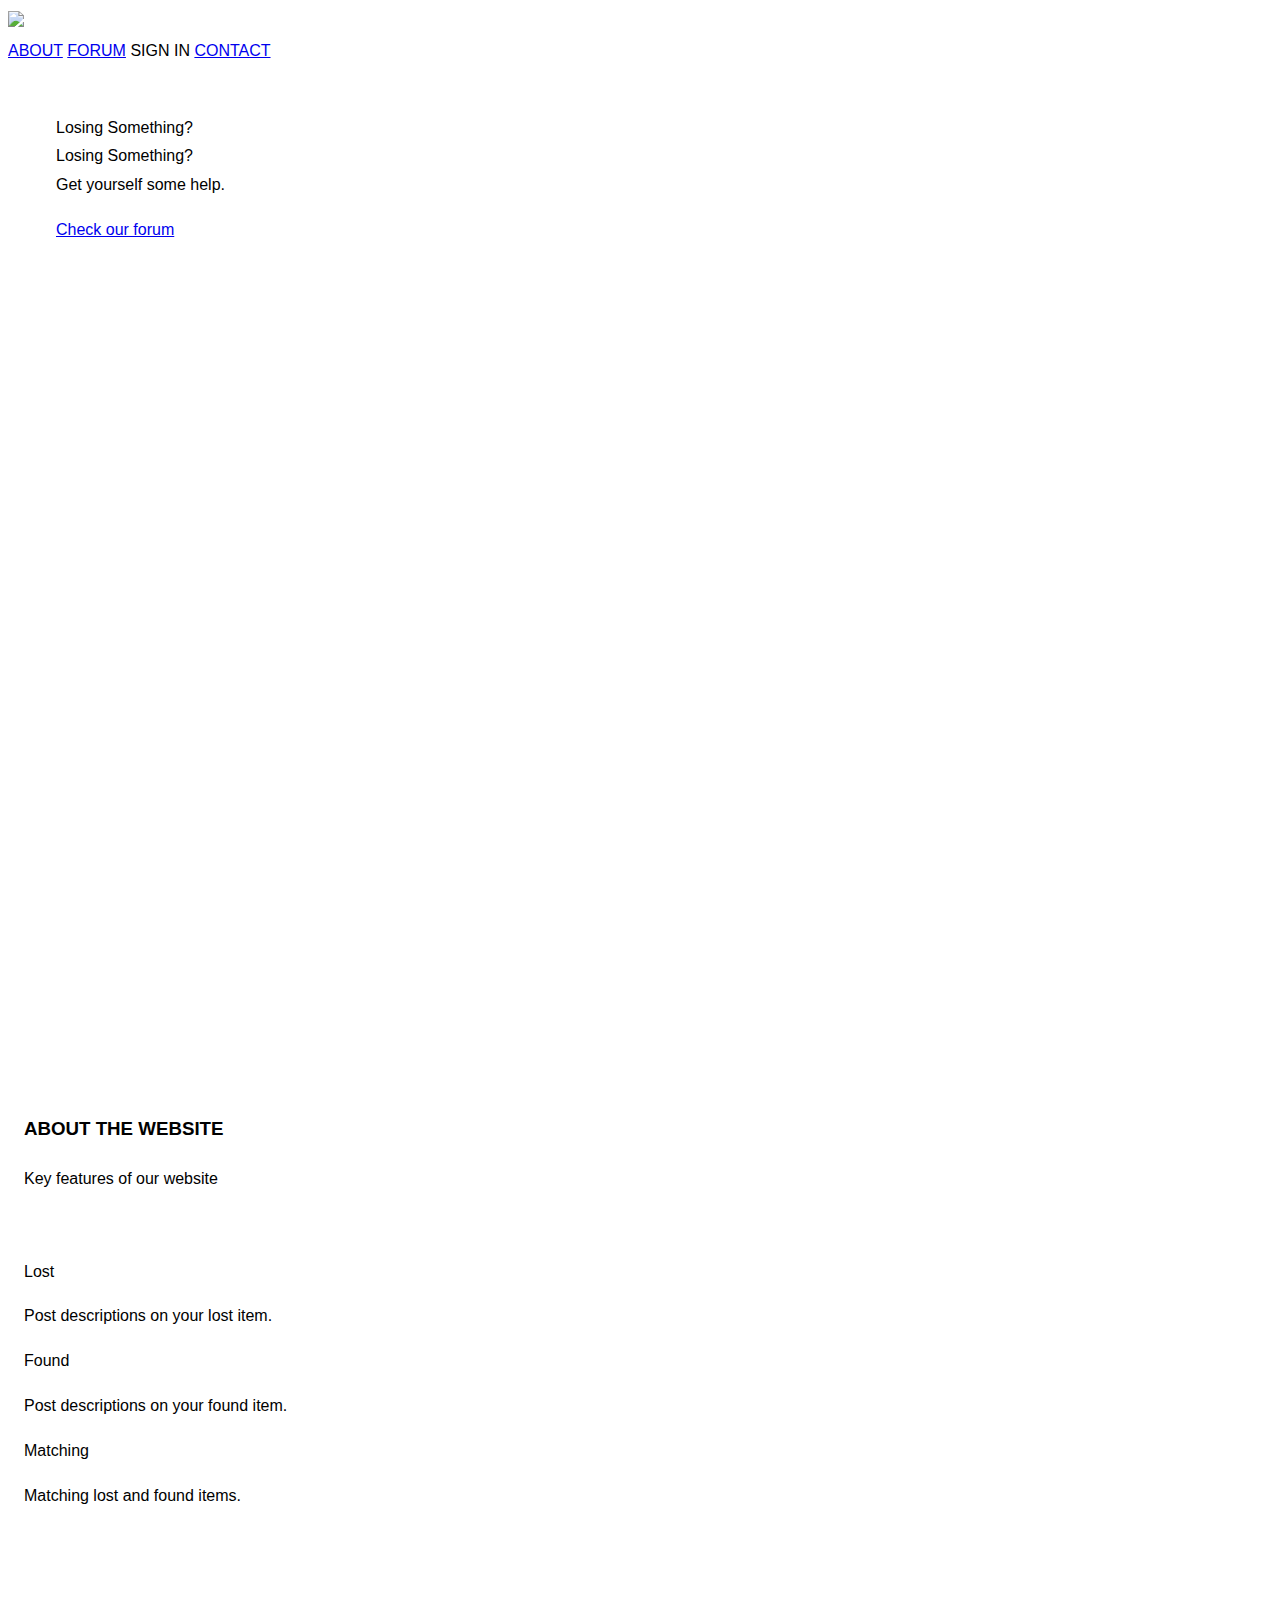
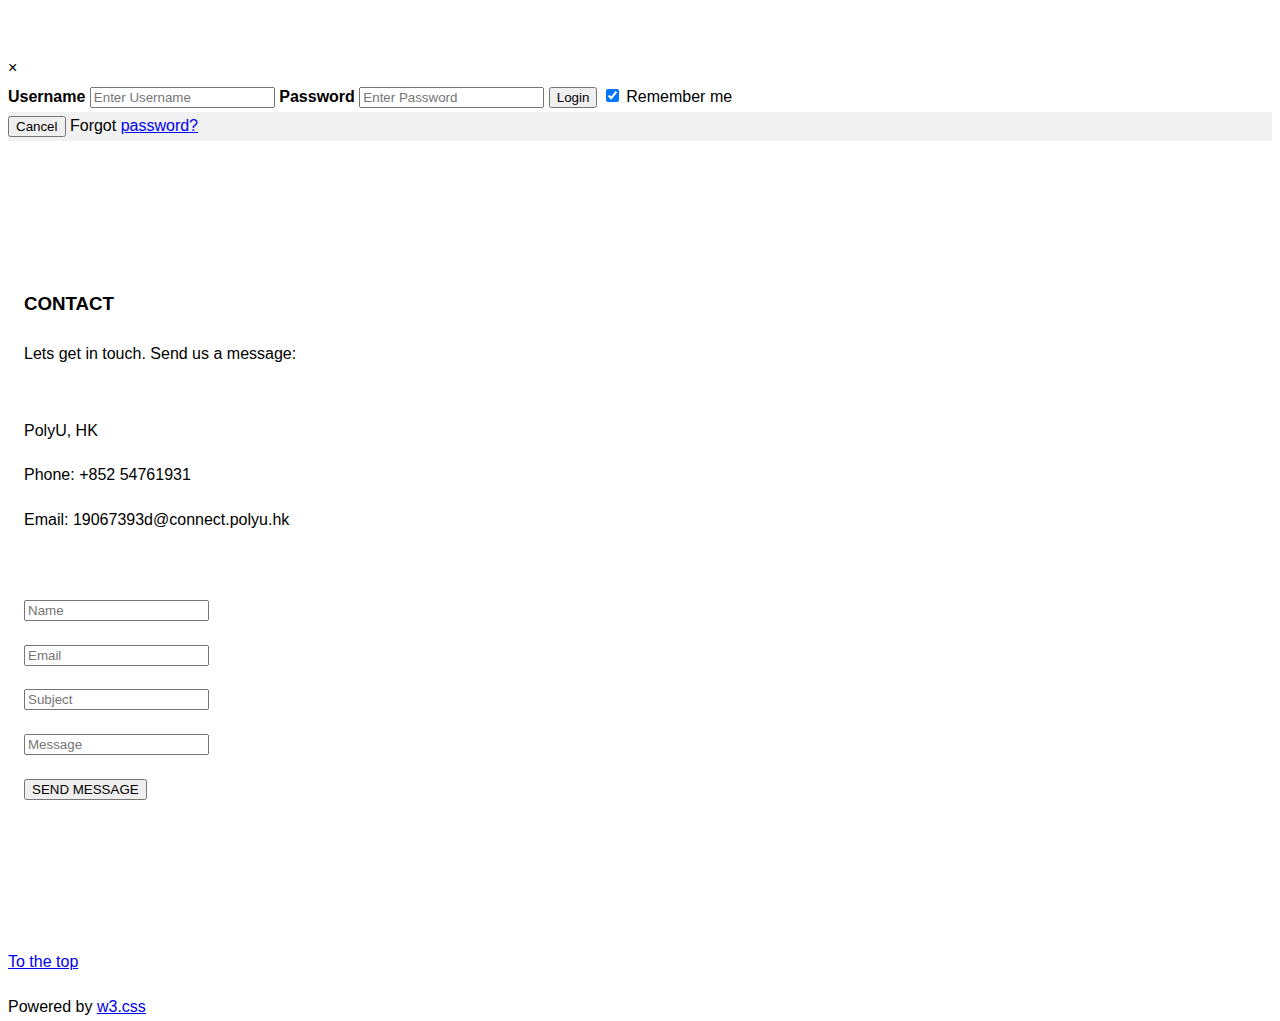
==== index.html @ 29f6cd64 "add log-in" ====
<!DOCTYPE html>
<html>

<head>
  <title>Lost & Found</title>
  <meta charset="UTF-8">
  <meta name="viewport" content="width=device-width, initial-scale=1">
  <link rel="stylesheet" href="styles/raleway.css">
  <link rel="stylesheet" href="styles/font-awesome.min.css">
  <link rel="stylesheet" href="styles/w3.css">
  <link rel="stylesheet" href="styles/template.css">
</head>

<body>

  <!-- Navbar (sit on top) -->
  <div class="w3-top">
    <div class="w3-bar w3-white w3-card" id="myNavbar">
      <img src="images/logo.jpg" href="#home" class="w3-bar-item w3-button logo">
      <!-- Right-sided navbar links -->
      <div class="w3-right w3-hide-small">
        <a href="#about" class="w3-bar-item w3-button"> ABOUT</a>
        <a href="#forum" class="w3-bar-item w3-button"><i class="fa fa-th"></i> FORUM</a>
        <a onclick="document.getElementById('sign-in').style.display='block'" class="w3-bar-item w3-button"><i
            class="fa fa-user"></i> SIGN IN</a>
        <a href="#contact" class="w3-bar-item w3-button"><i class="fa fa-envelope"></i> CONTACT</a>
      </div>
      <!-- Hide right-floated links on small screens and replace them with a menu icon -->
      <a href="javascript:void(0)" class="w3-bar-item w3-button w3-right w3-hide-large w3-hide-medium"
        onclick="w3_open()">
        <i class="fa fa-bars"></i>
      </a>
    </div>
  </div>

  <!-- Sidebar on small screens when clicking the menu icon -->
  <nav class="w3-sidebar w3-bar-block w3-black w3-card w3-animate-left w3-hide-medium w3-hide-large"
    style="display:none" id="mySidebar">
    <a href="javascript:void(0)" onclick="w3_close()" class="w3-bar-item w3-button w3-large w3-padding-16">Close X</a>
    <a href="#about" onclick="w3_close()" class="w3-bar-item w3-button">ABOUT</a>
    <a href="#forum" onclick="w3_close()" class="w3-bar-item w3-button">Forum</a>
    <a href="#pricing" onclick="w3_close(); document.getElementById('sign-in').style.display='block'"
      class="w3-bar-item w3-button">SIGN IN</a>
    <a href="#contact" onclick="w3_close()" class="w3-bar-item w3-button">CONTACT</a>
  </nav>

  <!-- Header with full-height image -->
  <header class="bgimg-1 w3-display-container w3-grayscale-min" id="home">
    <div class="w3-display-left w3-text-white" style="padding:48px">
      <span class="w3-jumbo w3-hide-small">Losing Something?</span><br>
      <span class="w3-xxlarge w3-hide-large w3-hide-medium">Losing Something?</span><br>
      <span class="w3-large">Get yourself some help.</span>
      <p><a href="#about"
          class="w3-button w3-white w3-padding-large w3-large w3-margin-top w3-opacity w3-hover-opacity-off">Check our
          forum</a></p>
    </div>
    <div class="w3-display-bottomleft w3-text-grey w3-large" style="padding:24px 48px">
      <i class="fa fa-facebook-official w3-hover-opacity"></i>
      <i class="fa fa-instagram w3-hover-opacity"></i>
      <i class="fa fa-snapchat w3-hover-opacity"></i>
      <i class="fa fa-pinterest-p w3-hover-opacity"></i>
      <i class="fa fa-twitter w3-hover-opacity"></i>
      <i class="fa fa-linkedin w3-hover-opacity"></i>
    </div>
  </header>

  <!-- About Section -->
  <div class="w3-container" style="padding:128px 16px" id="about">
    <h3 class="w3-center">ABOUT THE WEBSITE</h3>
    <p class="w3-center w3-large">Key features of our website</p>
    <div class="w3-row-padding w3-center" style="margin-top:64px">
      <div class="w3-third">
        <i class="fa fa-lock w3-margin-bottom w3-jumbo w3-center"></i>
        <p class="w3-large">Lost</p>
        <p>Post descriptions on your lost item.</p>
      </div>
      <div class="w3-third">
        <i class="fa fa-key w3-margin-bottom w3-jumbo"></i>
        <p class="w3-large">Found</p>
        <p>Post descriptions on your found item.</p>
      </div>
      <div class="w3-third">
        <i class="fa fa-unlock w3-margin-bottom w3-jumbo"></i>
        <p class="w3-large">Matching</p>
        <p>Matching lost and found items.</p>
      </div>
    </div>
  </div>

  <!-- Sign in Section-->
  <div id="sign-in" class="w3-modal">
    <span onclick="document.getElementById('sign-in').style.display='none'" class="close"
      title="Close Modal">&times;</span>

    <!-- Modal Content -->
    <form class="w3-modal-content w3-animate" action="/action_page.php">
      <div>
        <i class="fa fa-user w3-margin-bottom w3-jumbo w3-center"></i>
      </div>

      <div class="w3-container">
        <label for="uname"><b>Username</b></label>
        <input type="text" placeholder="Enter Username" name="uname" required>

        <label for="psw"><b>Password</b></label>
        <input type="password" placeholder="Enter Password" name="psw" required>

        <button type="submit">Login</button>
        <label>
          <input type="checkbox" checked="checked" name="remember"> Remember me
        </label>
      </div>

      <div class="w3-container" style="background-color:#f1f1f1">
        <button type="button" onclick="document.getElementById('sign-in').style.display='none'"
          class="cancelbtn">Cancel</button>
        <span class="psw">Forgot <a href="#">password?</a></span>
      </div>
    </form>
  </div>

  <!-- Contact Section -->
  <div class="w3-container w3-light-grey" style="padding:128px 16px" id="contact">
    <h3 class="w3-center">CONTACT</h3>
    <p class="w3-center w3-large">Lets get in touch. Send us a message:</p>
    <div style="margin-top:48px">
      <p><i class="fa fa-map-marker fa-fw w3-xxlarge w3-margin-right"></i> PolyU, HK</p>
      <p><i class="fa fa-phone fa-fw w3-xxlarge w3-margin-right"></i> Phone: +852 54761931</p>
      <p><i class="fa fa-envelope fa-fw w3-xxlarge w3-margin-right"> </i> Email: 19067393d@connect.polyu.hk</p>
      <br>
      <form action="/action_page.php" target="_blank">
        <p><input class="w3-input w3-border" type="text" placeholder="Name" required name="Name"></p>
        <p><input class="w3-input w3-border" type="text" placeholder="Email" required name="Email"></p>
        <p><input class="w3-input w3-border" type="text" placeholder="Subject" required name="Subject"></p>
        <p><input class="w3-input w3-border" type="text" placeholder="Message" required name="Message"></p>
        <p>
          <button class="w3-button w3-black" type="submit">
            <i class="fa fa-paper-plane"></i> SEND MESSAGE
          </button>
        </p>
      </form>
    </div>
  </div>

  <!-- Footer -->
  <footer class="w3-center w3-black w3-padding-64">
    <a href="#home" class="w3-button w3-light-grey"><i class="fa fa-arrow-up w3-margin-right"></i>To the top</a>
    <div class="w3-xlarge w3-section">
      <i class="fa fa-facebook-official w3-hover-opacity"></i>
      <i class="fa fa-instagram w3-hover-opacity"></i>
      <i class="fa fa-snapchat w3-hover-opacity"></i>
      <i class="fa fa-pinterest-p w3-hover-opacity"></i>
      <i class="fa fa-twitter w3-hover-opacity"></i>
      <i class="fa fa-linkedin w3-hover-opacity"></i>
    </div>
    <p>Powered by <a href="https://www.w3schools.com/w3css/default.asp" title="W3.CSS" target="_blank"
        class="w3-hover-text-green">w3.css</a></p>
  </footer>

  <script>
    // Modal Image Gallery
    function onClick(element) {
      document.getElementById("img01").src = element.src;
      document.getElementById("modal01").style.display = "block";
      var captionText = document.getElementById("caption");
      captionText.innerHTML = element.alt;
    }


    // Toggle between showing and hiding the sidebar when clicking the menu icon
    var mySidebar = document.getElementById("mySidebar");

    function w3_open() {
      if (mySidebar.style.display === 'block') {
        mySidebar.style.display = 'none';
      } else {
        mySidebar.style.display = 'block';
      }
    }

    // Close the sidebar with the close button
    function w3_close() {
      mySidebar.style.display = "none";
    }

    // Get the modal
    var modal = document.getElementById('sign-in');

    // When the user clicks anywhere outside of the modal, close it
    window.onclick = function (event) {
      if (event.target == modal) {
        modal.style.display = "none";
      }
    }
  </script>

</body>

</html>
---- styles/template.css ----
body,h1,h2,h3,h4,h5,h6 {font-family: "Raleway", sans-serif}

body, html {
  height: 100%;
  line-height: 1.8;
}

/* Full height image header */
.bgimg-1 {
  background-position: center;
  background-size: cover;
  background-image: url("../images/background_1.jpg");
  min-height: 100%;
}

.logo {
  max-width: 200px;
  max-height: 43px;
  padding: 0px !important;
}

/* The Modal (background) */
.modal {
  display: none; /* Hidden by default */
  position: fixed; /* Stay in place */
  z-index: 1; /* Sit on top */
  left: 0;
  top: 0;
  width: 100%; /* Full width */
  height: 100%; /* Full height */
  overflow: auto; /* Enable scroll if needed */
  background-color: rgb(0,0,0); /* Fallback color */
  background-color: rgba(0,0,0,0.4); /* Black w/ opacity */
  padding-top: 60px;
}
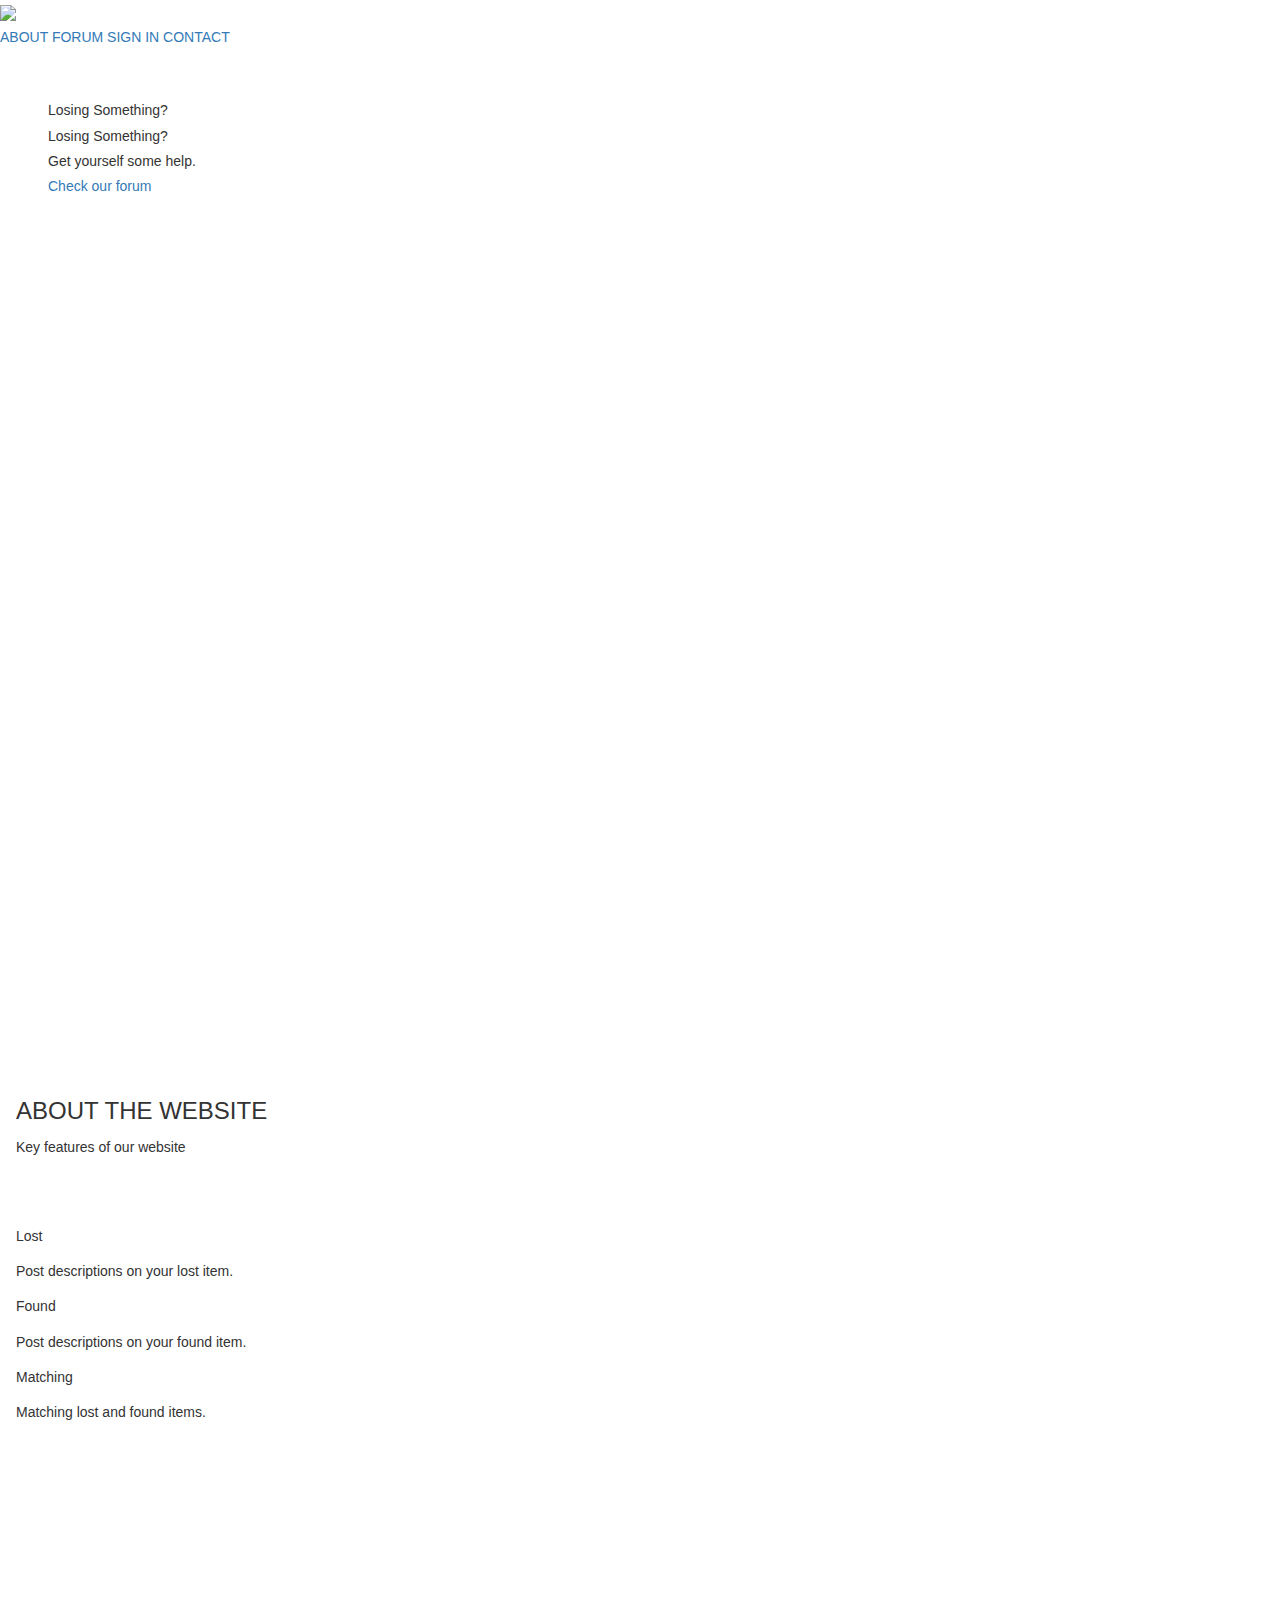
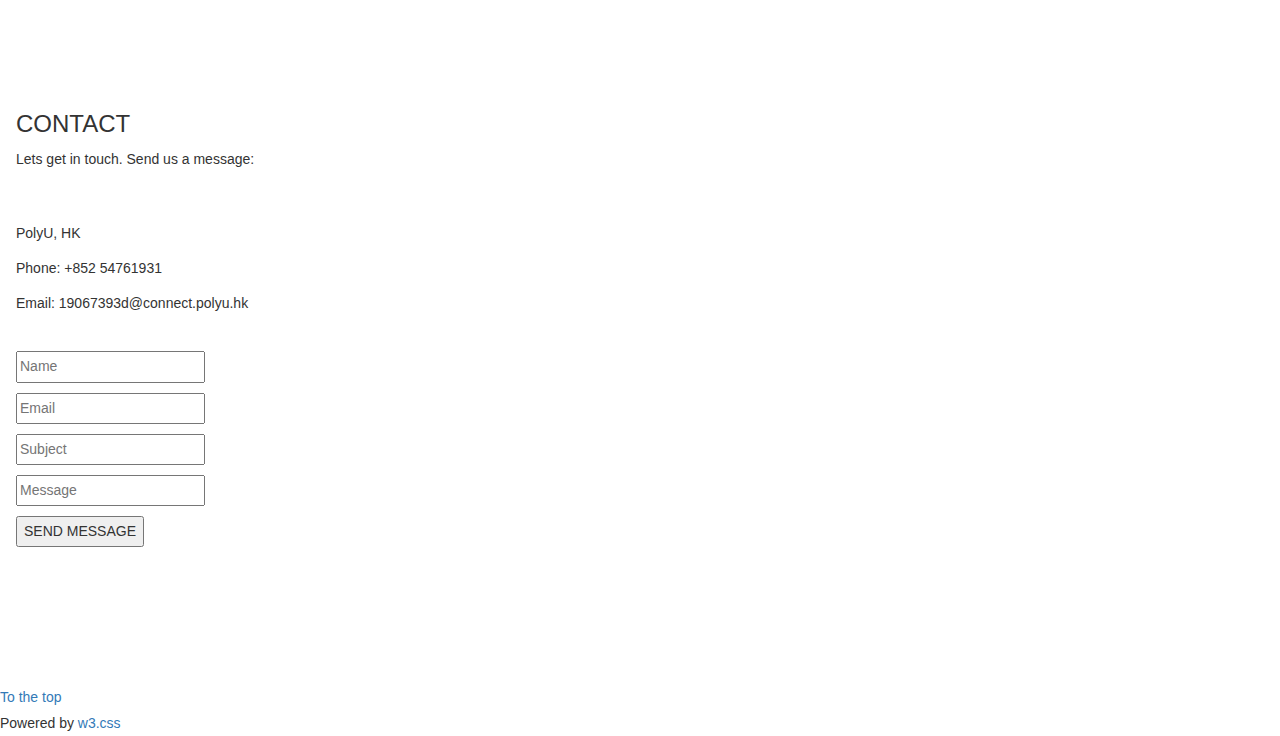
==== commit 34efee74: "add scripts" ====
--- a/index.html
+++ b/index.html
@@ -5,10 +5,14 @@
   <title>Lost & Found</title>
   <meta charset="UTF-8">
   <meta name="viewport" content="width=device-width, initial-scale=1">
+  <link rel="stylesheet" href="https://maxcdn.bootstrapcdn.com/bootstrap/3.4.1/css/bootstrap.min.css">
   <link rel="stylesheet" href="styles/raleway.css">
   <link rel="stylesheet" href="styles/font-awesome.min.css">
   <link rel="stylesheet" href="styles/w3.css">
-  <link rel="stylesheet" href="styles/template.css">
+  <link rel="stylesheet" href="styles/style.css">
+
+  <script src="https://ajax.googleapis.com/ajax/libs/jquery/3.6.1/jquery.min.js"></script>
+  <script src="https://maxcdn.bootstrapcdn.com/bootstrap/3.4.1/js/bootstrap.min.js"></script>
 </head>
 
 <body>
@@ -21,6 +25,7 @@
       <div class="w3-right w3-hide-small">
         <a href="#about" class="w3-bar-item w3-button"> ABOUT</a>
         <a href="#forum" class="w3-bar-item w3-button"><i class="fa fa-th"></i> FORUM</a>
+        <!--show account-->
         <a onclick="document.getElementById('sign-in').style.display='block'" class="w3-bar-item w3-button"><i
             class="fa fa-user"></i> SIGN IN</a>
         <a href="#contact" class="w3-bar-item w3-button"><i class="fa fa-envelope"></i> CONTACT</a>
@@ -39,8 +44,9 @@
     <a href="javascript:void(0)" onclick="w3_close()" class="w3-bar-item w3-button w3-large w3-padding-16">Close X</a>
     <a href="#about" onclick="w3_close()" class="w3-bar-item w3-button">ABOUT</a>
     <a href="#forum" onclick="w3_close()" class="w3-bar-item w3-button">Forum</a>
-    <a href="#pricing" onclick="w3_close(); document.getElementById('sign-in').style.display='block'"
-      class="w3-bar-item w3-button">SIGN IN</a>
+    <!--show account-->
+    <a onclick="w3_close(); document.getElementById('sign-in').style.display='block'" class="w3-bar-item w3-button">SIGN
+      IN</a>
     <a href="#contact" onclick="w3_close()" class="w3-bar-item w3-button">CONTACT</a>
   </nav>
 
@@ -88,34 +94,103 @@
   </div>
 
   <!-- Sign in Section-->
-  <div id="sign-in" class="w3-modal">
-    <span onclick="document.getElementById('sign-in').style.display='none'" class="close"
-      title="Close Modal">&times;</span>
-
+  <div id="sign-in" class="w3-modal modal">
     <!-- Modal Content -->
-    <form class="w3-modal-content w3-animate" action="/action_page.php">
-      <div>
-        <i class="fa fa-user w3-margin-bottom w3-jumbo w3-center"></i>
-      </div>
-
+    <form class="w3-modal-content w3-animate-opacity modal-content" action="scripts/sign-in.php" method="post">
       <div class="w3-container">
-        <label for="uname"><b>Username</b></label>
-        <input type="text" placeholder="Enter Username" name="uname" required>
-
-        <label for="psw"><b>Password</b></label>
-        <input type="password" placeholder="Enter Password" name="psw" required>
-
-        <button type="submit">Login</button>
-        <label>
-          <input type="checkbox" checked="checked" name="remember"> Remember me
-        </label>
-      </div>
-
-      <div class="w3-container" style="background-color:#f1f1f1">
-        <button type="button" onclick="document.getElementById('sign-in').style.display='none'"
-          class="cancelbtn">Cancel</button>
-        <span class="psw">Forgot <a href="#">password?</a></span>
-      </div>
+        <span onclick="document.getElementById('sign-in').style.display='none'" class="modal-close"
+          title="Close Modal">&times;</span>
+      </div>
+
+      <div class="modal-logo">
+        <i class="fa fa-user w3-margin-bottom w3-center extra-large"></i>
+      </div>
+
+      <div class="w3-container modal-container">
+        <label class="modal-label" for="uid"><b>User ID</b></label><br>
+        <input class="modal-input" type="text" placeholder="Enter Username" name="uid" required><br>
+      </div>
+
+      <div class="w3-container modal-container">
+        <label class="modal-label" for="psw"><b>Password</b></label><br>
+        <input class="modal-input" type="password" placeholder="Enter Password" name="psw" required><br>
+      </div>
+
+      <div class="w3-container modal-container">
+        <button class="w3-button modal-button" type="submit">Login</button>
+        <div class="w3-half">
+          <label><input type="checkbox" checked="checked" name="remember"> Remember me</label>
+        </div>
+
+        <div class="w3-half" style="text-align: right">
+          <span class="psw">Forgot <a href="#">password?</a></span>
+        </div>
+      </div>
+
+      <div class="w3-container modal-container-last">
+        <span>Don't have an account? <a href="#"
+            onclick="document.getElementById('sign-in').style.display='none'; document.getElementById('sign-up').style.display='block'"
+            class="modal-hypertext">Sign Up</a></span>
+      </div>
+    </form>
+  </div>
+
+  <!-- Sign up Section-->
+  <div id="sign-up" class="w3-modal modal">
+    <!-- Modal Content -->
+    <form class="w3-modal-content w3-animate-opacity modal-content" action="scripts/sign-up.php" method="post">
+      <div class="w3-container">
+        <span onclick="document.getElementById('sign-up').style.display='none'; document.getElementById('sign-in').style.display='block'" class="modal-back"
+          title="Back Modal">&#x25c0;</span>
+      </div>
+
+      <div class="w3-container modal-container">
+        <label class="modal-label" for="uid"><b>User ID</b></label><br>
+        <input class="modal-input" type="text" placeholder="Enter Your User ID" name="uid" required><br>
+      </div>
+
+      <div class="w3-container modal-container">
+        <label class="modal-label" for="psw"><b>Password</b></label><br>
+        <input class="modal-input" type="password" placeholder="Enter Your Password" name="psw" required><br>
+      </div>
+
+      <div class="w3-container modal-container">
+        <label class="modal-label" for="uname"><b>Nick Name</b></label><br>
+        <input class="modal-input" type="text" placeholder="Enter your Nick Name" name="uname" required><br>
+      </div>
+
+      <div class="w3-container modal-container">
+        <label class="modal-label" for="email"><b>E-mail</b></label><br>
+        <input class="modal-input" type="email" placeholder="Enter Your E-mail" name="email" required><br>
+      </div>
+
+      <div class="w3-container modal-container">
+        <label class="modal-label" for="gender"><b>Gender</b></label><br>
+        <select class="modal-input" type="select" name="gender" required>
+          <option disabled selected value> -- select an option -- </option>
+          <option value="male">Male</option>
+          <option value="female">Female</option>
+          <option value="other">other</option>
+        </select>
+        <br>
+      </div>
+
+      <div class="w3-container modal-container">
+        <label class="modal-label" for="bod"><b>Birthday</b></label><br>
+        <input class="modal-input" type="date" name="bod" required><br>
+      </div>
+
+
+      <div class="w3-container modal-container">
+        <button class="w3-button modal-button" type="submit">Sign Up</button>
+      </div>
+
+      <div class="w3-container modal-container-last">
+        <span class="psw">Already have an account? <a href="#"
+            onclick="document.getElementById('sign-up').style.display='none'; document.getElementById('sign-in').style.display='block'"
+            class="modal-hypertext">Login here</a></span>
+      </div>
+
     </form>
   </div>
 
@@ -184,13 +259,17 @@
     }
 
     // Get the modal
-    var modal = document.getElementById('sign-in');
+    var modal1 = document.getElementById('sign-in');
+    var modal2 = document.getElementById('sign-up');
 
     // When the user clicks anywhere outside of the modal, close it
     window.onclick = function (event) {
-      if (event.target == modal) {
-        modal.style.display = "none";
+      if (event.target == modal1) {
+        modal1.style.display = "none";
       }
+      if (event.target == modal2) {
+        modal2.style.display = "none";
+      }
     }
   </script>
 
--- a/styles/style.css
+++ b/styles/style.css
@@ -0,0 +1,112 @@
+body,h1,h2,h3,h4,h5,h6 {font-family: "Arial", sans-serif}
+
+body, html {
+  height: 100%;
+  line-height: 1.8;
+}
+
+/* Full height image header */
+.bgimg-1 {
+  background-position: center;
+  background-size: cover;
+  background-image: url("../images/background_1.jpg");
+  min-height: 100%;
+}
+
+.logo {
+  max-width: 200px;
+  max-height: 43px;
+  padding: 0px !important;
+}
+
+.extra-large {
+  font-size: 200px;
+}
+
+/* modal */
+.modal-content{
+  width: 350px;
+}
+
+.modal-container,
+.modal-container-last{
+  margin-top: 12px;
+}
+
+.modal-container-last{
+  text-align: center;
+  background-color:#f1f1f1;
+}
+
+.modal-logo {
+  text-align: center;
+  margin-top: 24px;
+}
+
+/* The Close Button */
+.modal-close {
+  /* Position it in the top right corner outside of the modal */
+  position: absolute;
+  right: 20px;
+  top: -20px;
+  color: #000;
+  font-size: 50px;
+  font-weight: bold;
+}
+
+/* Close button on hover */
+.modal-close:hover,
+.modal-close:focus {
+  color: red;
+  cursor: pointer;
+}
+
+.modal-label{
+  font-size: 18px;
+  text-align: left;
+  font-style: bold;
+}
+
+.modal-input{
+  width: 100%;
+  height: 30px;
+  box-sizing: border-box;
+}
+
+.modal-button{
+  background-color:#40c000;
+  font-weight: bold;
+  color: white;
+  width: 100%;
+  box-sizing: border-box;
+}
+
+.modal-hypertext{
+  color: blue;
+  background-color: transparent;
+  text-decoration: none;
+}
+
+.modal-hypertext:hover{
+  color: darkblue;
+  background-color: transparent;
+  text-decoration: underline;
+}
+
+/* The Back Button */
+.modal-back {
+  /* Position it in the top right corner outside of the modal */
+  position: absolute;
+  right: 20px;
+  top: 0px;
+  color: #000;
+  font-size: 30px;
+  font-weight: bold;
+}
+
+/* Close button on hover */
+.modal-back:hover,
+.modal-back:focus {
+  color: red;
+  cursor: pointer;
+}